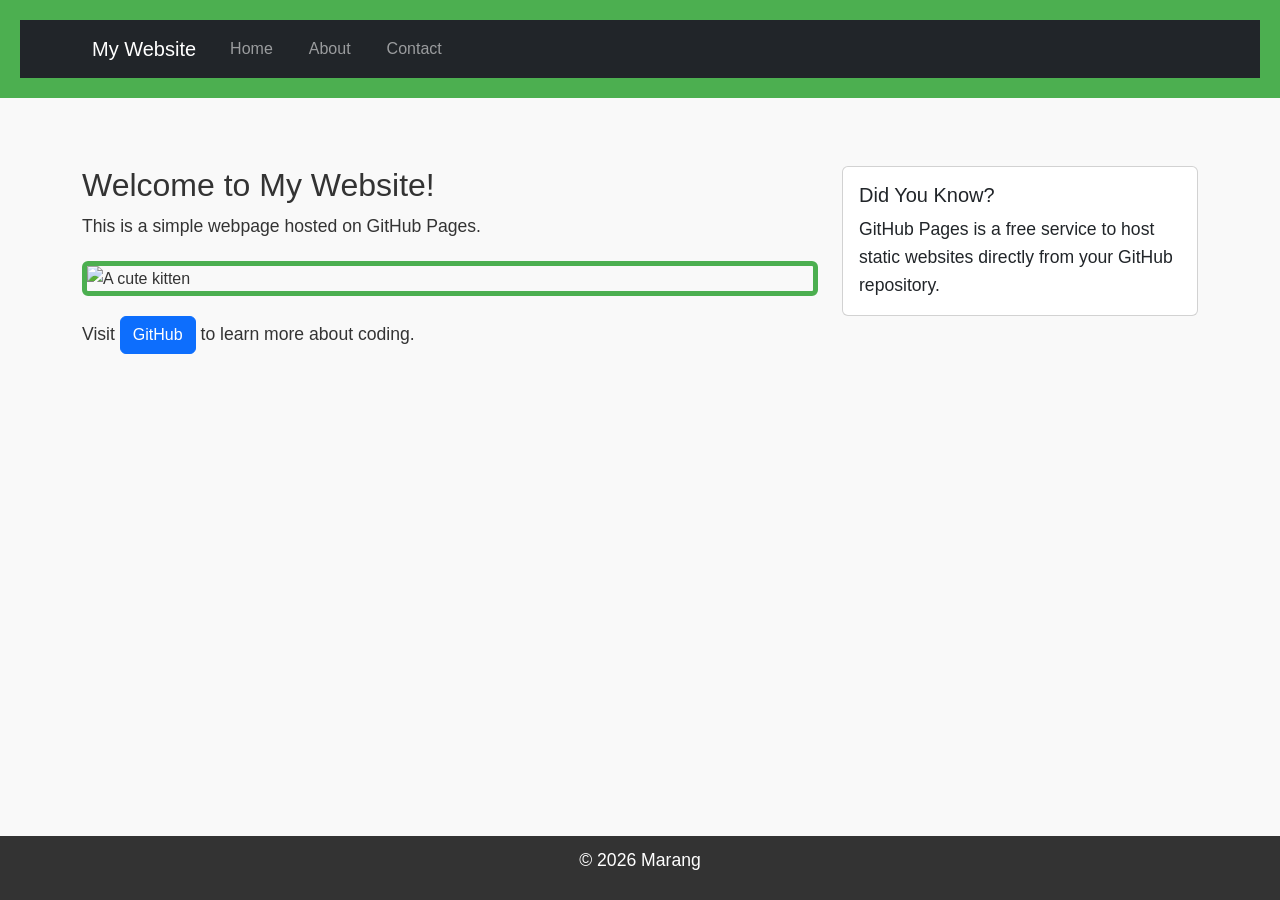
==== index.html @ 6f353c71 "Update index.html" ====
<!DOCTYPE html>
<html lang="en">
<head>
    <meta charset="UTF-8">
    <meta name="viewport" content="width=device-width, initial-scale=1.0">
    <title>My First GitHub Page</title>

     <!-- Bootstrap CSS --> 
    <link href="https://cdn.jsdelivr.net/npm/bootstrap@5.3.0/dist/css/bootstrap.min.css" rel="stylesheet">

    <!-- Custom CSS -->
     <link rel="stylesheet" href="styles.css">
</head> 

<body>
    
<header>

    <nav class="navbar navbar-expand-lg navbar-dark bg-dark"> 

        <div class="container"> 

            <a class="navbar-brand" href="index.html">My Website</a> 

            <button class="navbar-toggler" type="button" data-bs-toggle="collapse" data-bs-target="#navbarNav"> 

                <span class="navbar-toggler-icon"></span> 

            </button> 

            <div class="collapse navbar-collapse" id="navbarNav"> 

                <ul class="navbar-nav"> 

                    <li class="nav-item"> 

                        <a class="nav-link" href="index.html">Home</a> 

                    </li> 

                    <li class="nav-item"> 

                        <a class="nav-link" href="about.html">About</a> 

                    </li> 

                    <li class="nav-item"> 

                        <a class="nav-link" href="contact.html">Contact</a> 

                    </li> 

                </ul> 

            </div> 

        </div> 

    </nav> 

</header> 

<main class="container my-5"> 

    <div class="row"> 

        <div class="col-md-8"> 

            <h2>Welcome to My Website!</h2> 

            <p>This is a simple webpage hosted on GitHub Pages.</p> 
            
              <img src="https://media.istockphoto.com/id/1014086436/photo/3d-rendering-code-on-laptops-screen.jpg?b=1&s=170667a&w=0&k=20&c=zI9Ir1EG12jz3tddXDN4Liwl7AltOaoD_o6BxklSKmA=" alt="A cute kitten" class="img-fluid rounded"> 

            <p class="mt-3">Visit <a href="https://github.com" class="btn btn-primary">GitHub</a> to learn more about coding.</p> 

        </div> 

        <div class="col-md-4"> 

            <div class="card"> 

                <div class="card-body"> 

                    <h5 class="card-title">Did You Know?</h5> 

                    <p class="card-text">GitHub Pages is a free service to host static websites directly from your GitHub repository.</p> 

                </div> 

            </div> 

        </div> 

    </div> 

</main> 

    <footer>
        <p>&copy; 2026 Marang</p>
    </footer>
<!-- Bootstrap JS and dependencies --> 

<script src="https://cdn.jsdelivr.net/npm/@popperjs/core@2.11.6/dist/umd/popper.min.js"></script> 

<script src="https://cdn.jsdelivr.net/npm/bootstrap@5.3.0/dist/js/bootstrap.min.js"></script> 
</body>
</html>
---- styles.css ----
body{
    font-family:Arial, sans-serif;
    color: #333;
    background-color: #f9f9f9;
    margin: 0;
    padding: 0;
    line-height: 1.6; 
}

header {
background-color: #4CAF50;
color: white;
padding: 20px;
text-align: center;
}

header h1 {
margin: 0;
}

nav a {
color: white;
text-decoration: none;
margin: 0 10px;
}

nav a:hover {
text-decoration: underline;
}

main {
padding: 20px;
max-width: 800px;
margin: 0 auto;
}

main img {
max-width: 100%;
height: auto;
display: block;
margin: 20px 0;
}

footer {
background-color: #333;
color: white;
text-align: center;
padding: 10px;
position: fixed;
bottom: 0;
width: 100%;
}

p {
font-size: 1.1em;
}

a {
color: #4CAF50;
text-decoration: none;
}

a:hover {
text-decoration: underline;
}

img {
border: 5px solid #4CAF50;
border-radius: 10px;
}

main a[href^="mailto:"] {
color: #ff5722;
font-weight: bold;
}
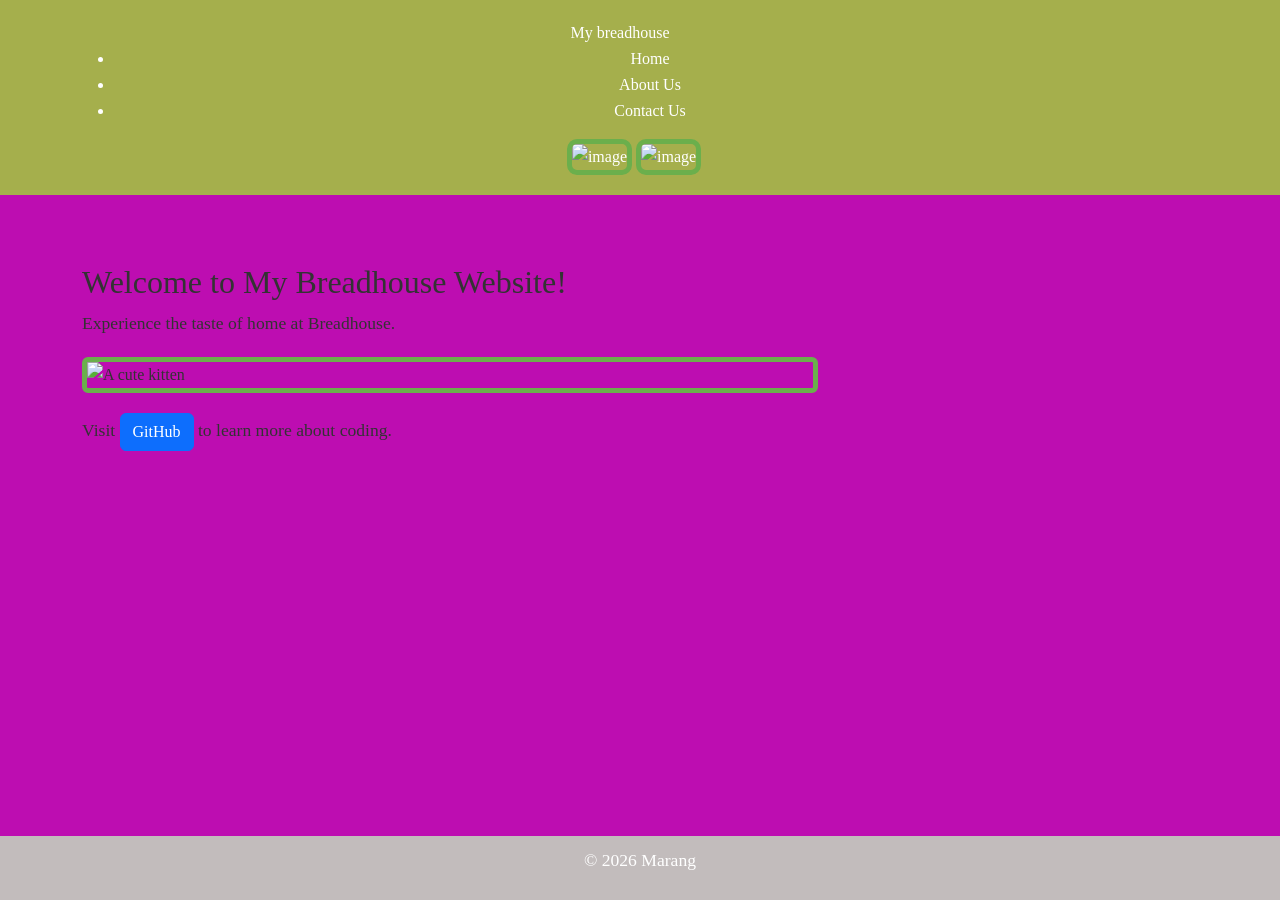
==== commit 97611dc4: "Update index.html" ====
--- a/index.html
+++ b/index.html
@@ -1,9 +1,10 @@
+
 <!DOCTYPE html>
 <html lang="en">
 <head>
     <meta charset="UTF-8">
     <meta name="viewport" content="width=device-width, initial-scale=1.0">
-    <title>My First GitHub Page</title>
+    <title>Welcome to my breadhouse!</title>
 
      <!-- Bootstrap CSS --> 
     <link href="https://cdn.jsdelivr.net/npm/bootstrap@5.3.0/dist/css/bootstrap.min.css" rel="stylesheet">
@@ -16,11 +17,11 @@
     
 <header>
 
-    <nav class="navbar navbar-expand-lg navbar-dark bg-dark"> 
+    <nav class="nav container"> 
 
         <div class="container"> 
 
-            <a class="navbar-brand" href="index.html">My Website</a> 
+            <a href="#" class="nav__logo">My breadhouse</a> 
 
             <button class="navbar-toggler" type="button" data-bs-toggle="collapse" data-bs-target="#navbarNav"> 
 
@@ -28,31 +29,38 @@
 
             </button> 
 
-            <div class="collapse navbar-collapse" id="navbarNav"> 
+            <div class="nav__menu" id="nav__menu"> 
 
-                <ul class="navbar-nav"> 
+                <ul class="nav__list"> 
 
                     <li class="nav-item"> 
 
-                        <a class="nav-link" href="index.html">Home</a> 
+                        <a href="#home" class="nav__link">Home</a> 
 
                     </li> 
 
-                    <li class="nav-item"> 
+                    <li class="nav-item">
 
-                        <a class="nav-link" href="about.html">About</a> 
+                        <a href="#about us" class="nav__link">About Us</a>
 
-                    </li> 
+                    </li>
 
                     <li class="nav-item"> 
 
-                        <a class="nav-link" href="contact.html">Contact</a> 
+                        <a href="#contact us" class="nav__link">Contact Us</a> 
 
                     </li> 
 
                 </ul> 
+               
+                 <!-- Close button-->
+                 <div class="nav__close" id="nav-close">
+                    <i class="ri-close-line"></i>
+                
+                 </div>
 
-            </div> 
+                <img src="c:\Users\ADMIN\Downloads\cake 1.webp" alt="image" class="nav__img_1">
+                <img src="c:\Users\ADMIN\Downloads\cake2.jpg" alt="image" class="img__2">
 
         </div> 
 
@@ -66,31 +74,17 @@
 
         <div class="col-md-8"> 
 
-            <h2>Welcome to My Website!</h2> 
+            <h2>Welcome to My Breadhouse Website!</h2> 
 
-            <p>This is a simple webpage hosted on GitHub Pages.</p> 
-            
-              <img src="https://media.istockphoto.com/id/1014086436/photo/3d-rendering-code-on-laptops-screen.jpg?b=1&s=170667a&w=0&k=20&c=zI9Ir1EG12jz3tddXDN4Liwl7AltOaoD_o6BxklSKmA=" alt="A cute kitten" class="img-fluid rounded"> 
+            <p>Experience the taste of home at Breadhouse.</p> 
+
+            <img src="https://tse2.mm.bing.net/th/id/OIP.78iUaz9Q2ehyplVgkDCcXwHaHa?rs=1&pid=ImgDetMain&o=7&rm=3=" alt="A cute kitten" class="img-fluid rounded"> 
 
             <p class="mt-3">Visit <a href="https://github.com" class="btn btn-primary">GitHub</a> to learn more about coding.</p> 
 
         </div> 
 
         <div class="col-md-4"> 
-
-            <div class="card"> 
-
-                <div class="card-body"> 
-
-                    <h5 class="card-title">Did You Know?</h5> 
-
-                    <p class="card-text">GitHub Pages is a free service to host static websites directly from your GitHub repository.</p> 
-
-                </div> 
-
-            </div> 
-
-        </div> 
 
     </div> 
 
--- a/styles.css
+++ b/styles.css
@@ -1,14 +1,14 @@
 body{
-    font-family:Arial, sans-serif;
+    font-family:Times New Roman, serif;
     color: #333;
-    background-color: #f9f9f9;
+    background-color: #bd0db1;
     margin: 0;
     padding: 0;
     line-height: 1.6; 
 }
 
 header {
-background-color: #4CAF50;
+background-color: #a5af4c;
 color: white;
 padding: 20px;
 text-align: center;
@@ -42,7 +42,7 @@
 }
 
 footer {
-background-color: #333;
+background-color: #c2bcbc;
 color: white;
 text-align: center;
 padding: 10px;
@@ -65,11 +65,11 @@
 }
 
 img {
-border: 5px solid #4CAF50;
+border: 5px solid #6baf4c;
 border-radius: 10px;
 }
 
 main a[href^="mailto:"] {
 color: #ff5722;
 font-weight: bold;
-}+}
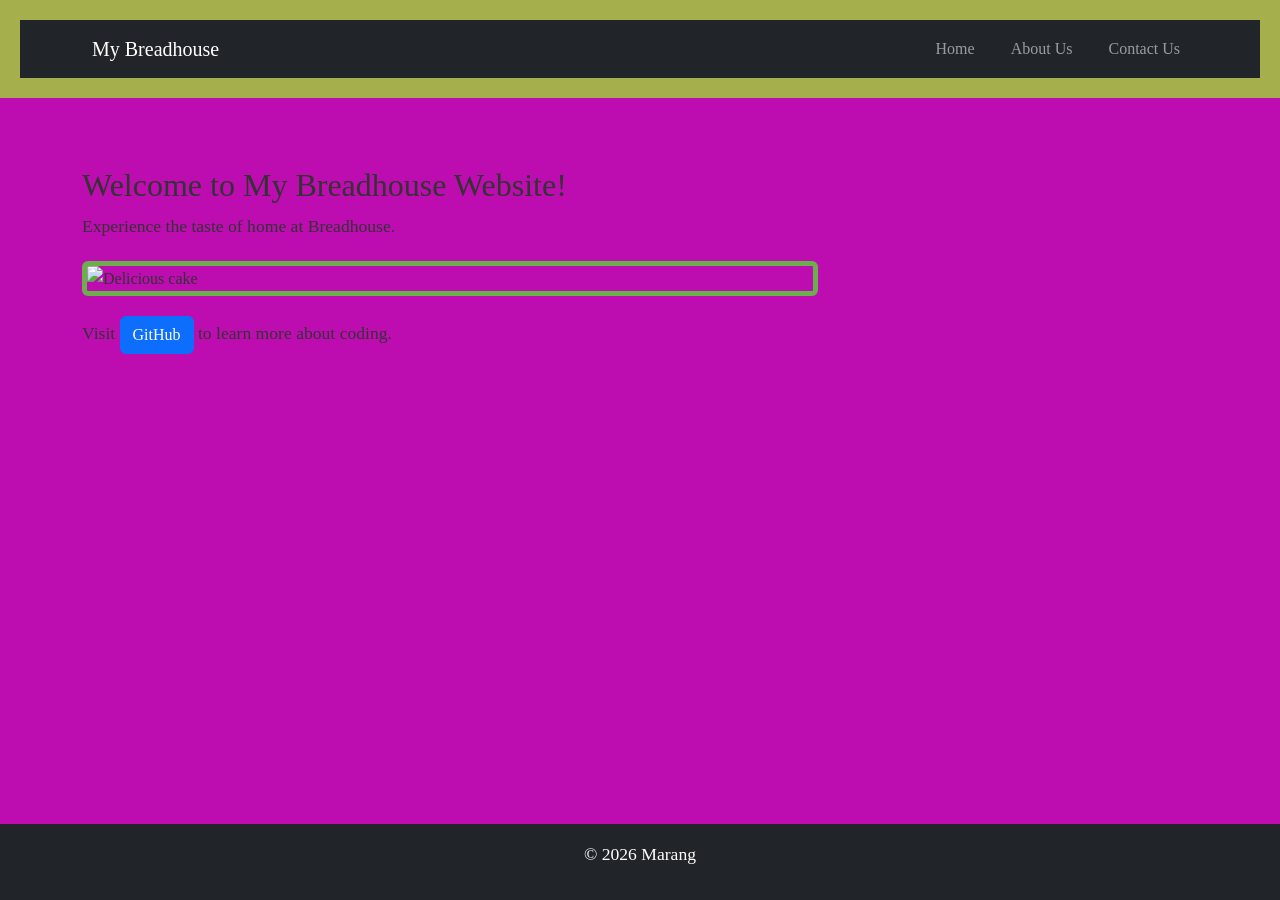
==== commit 7d25f0ca: "Update index.html" ====
--- a/index.html
+++ b/index.html
@@ -1,103 +1,71 @@
-
 <!DOCTYPE html>
 <html lang="en">
 <head>
-    <meta charset="UTF-8">
-    <meta name="viewport" content="width=device-width, initial-scale=1.0">
-    <title>Welcome to my breadhouse!</title>
+  <meta charset="UTF-8">
+  <meta name="viewport" content="width=device-width, initial-scale=1.0">
+  <title>Welcome to my breadhouse!</title>
 
-     <!-- Bootstrap CSS --> 
-    <link href="https://cdn.jsdelivr.net/npm/bootstrap@5.3.0/dist/css/bootstrap.min.css" rel="stylesheet">
+  <!-- Bootstrap CSS -->
+  <link href="https://cdn.jsdelivr.net/npm/bootstrap@5.3.0/dist/css/bootstrap.min.css" rel="stylesheet">
 
-    <!-- Custom CSS -->
-     <link rel="stylesheet" href="styles.css">
-</head> 
+  <!-- Custom CSS -->
+  <link rel="stylesheet" href="styles.css">
+</head>
 
 <body>
-    
+  
 <header>
+  <nav class="navbar navbar-expand-lg navbar-dark bg-dark">
+    <div class="container">
+      <a href="#" class="navbar-brand">My Breadhouse</a>
+      <button class="navbar-toggler" type="button" data-bs-toggle="collapse" data-bs-target="#navbarNav">
+        <span class="navbar-toggler-icon"></span>
+      </button>
 
-    <nav class="nav container"> 
+      <div class="collapse navbar-collapse" id="navbarNav">
+        <ul class="navbar-nav ms-auto">
+          <li class="nav-item">
+            <a href="#home" class="nav-link">Home</a>
+          </li>
+          <li class="nav-item">
+            <a href="#about" class="nav-link">About Us</a>
+          </li>
+          <li class="nav-item">
+            <a href="#contact" class="nav-link">Contact Us</a>
+          </li>
+        </ul>
+      </div>
+    </div>
+  </nav>
+</header>
 
-        <div class="container"> 
+<main class="container my-5">
+  <div class="row">
+    <div class="col-md-8">
+      <h2>Welcome to My Breadhouse Website!</h2>
+      <p>Experience the taste of home at Breadhouse.</p>
 
-            <a href="#" class="nav__logo">My breadhouse</a> 
+      <img src="images/cake1.jpg" alt="Delicious cake" class="img-fluid rounded">
 
-            <button class="navbar-toggler" type="button" data-bs-toggle="collapse" data-bs-target="#navbarNav"> 
+      <p class="mt-3">
+        Visit 
+        <a href="https://github.com" class="btn btn-primary">GitHub</a> 
+        to learn more about coding.
+      </p>
+    </div>
 
-                <span class="navbar-toggler-icon"></span> 
+    <div class="col-md-4">
+    </div>
+  </div>
+</main>
 
-            </button> 
+<footer class="bg-dark text-white text-center py-3">
+  <p>&copy; 2026 Marang</p>
+</footer>
 
-            <div class="nav__menu" id="nav__menu"> 
-
-                <ul class="nav__list"> 
-
-                    <li class="nav-item"> 
-
-                        <a href="#home" class="nav__link">Home</a> 
-
-                    </li> 
-
-                    <li class="nav-item">
-
-                        <a href="#about us" class="nav__link">About Us</a>
-
-                    </li>
-
-                    <li class="nav-item"> 
-
-                        <a href="#contact us" class="nav__link">Contact Us</a> 
-
-                    </li> 
-
-                </ul> 
-               
-                 <!-- Close button-->
-                 <div class="nav__close" id="nav-close">
-                    <i class="ri-close-line"></i>
-                
-                 </div>
-
-                <img src="c:\Users\ADMIN\Downloads\cake 1.webp" alt="image" class="nav__img_1">
-                <img src="c:\Users\ADMIN\Downloads\cake2.jpg" alt="image" class="img__2">
-
-        </div> 
-
-    </nav> 
-
-</header> 
-
-<main class="container my-5"> 
-
-    <div class="row"> 
-
-        <div class="col-md-8"> 
-
-            <h2>Welcome to My Breadhouse Website!</h2> 
-
-            <p>Experience the taste of home at Breadhouse.</p> 
-
-            <img src="https://tse2.mm.bing.net/th/id/OIP.78iUaz9Q2ehyplVgkDCcXwHaHa?rs=1&pid=ImgDetMain&o=7&rm=3=" alt="A cute kitten" class="img-fluid rounded"> 
-
-            <p class="mt-3">Visit <a href="https://github.com" class="btn btn-primary">GitHub</a> to learn more about coding.</p> 
-
-        </div> 
-
-        <div class="col-md-4"> 
-
-    </div> 
-
-</main> 
-
-    <footer>
-        <p>&copy; 2026 Marang</p>
-    </footer>
-<!-- Bootstrap JS and dependencies --> 
-
-<script src="https://cdn.jsdelivr.net/npm/@popperjs/core@2.11.6/dist/umd/popper.min.js"></script> 
-
-<script src="https://cdn.jsdelivr.net/npm/bootstrap@5.3.0/dist/js/bootstrap.min.js"></script> 
+<!-- Bootstrap JS and dependencies -->
+<script src="https://cdn.jsdelivr.net/npm/@popperjs/core@2.11.6/dist/umd/popper.min.js"></script>
+<script src="https://cdn.jsdelivr.net/npm/bootstrap@5.3.0/dist/js/bootstrap.min.js"></script>
 </body>
 </html>
 
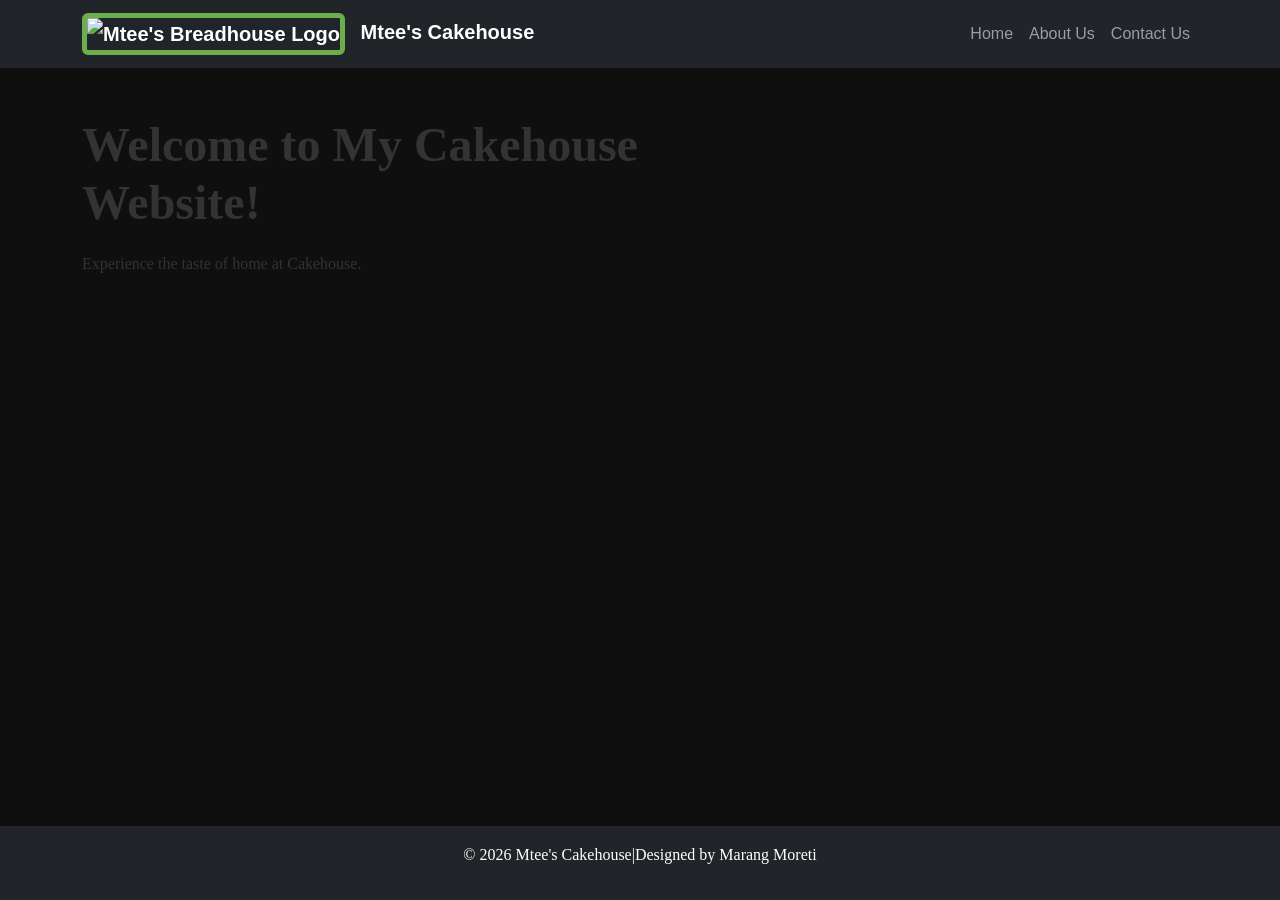
==== commit 56748114: "Update index.html" ====
--- a/index.html
+++ b/index.html
@@ -3,7 +3,7 @@
 <head>
   <meta charset="UTF-8">
   <meta name="viewport" content="width=device-width, initial-scale=1.0">
-  <title>Welcome to my breadhouse!</title>
+  <title>Welcome to my cakehouse!</title>
 
   <!-- Bootstrap CSS -->
   <link href="https://cdn.jsdelivr.net/npm/bootstrap@5.3.0/dist/css/bootstrap.min.css" rel="stylesheet">
@@ -12,12 +12,15 @@
   <link rel="stylesheet" href="styles.css">
 </head>
 
-<body>
+<body> 
   
 <header>
   <nav class="navbar navbar-expand-lg navbar-dark bg-dark">
     <div class="container">
-      <a href="#" class="navbar-brand">My Breadhouse</a>
+      <a href="index.html" class="navbar-brand">
+  <img src="images/mtees-logo.png" alt="Mtee's Breadhouse Logo" style="height:40px; margin-right:10px;">
+  Mtee's Cakehouse
+</a>
       <button class="navbar-toggler" type="button" data-bs-toggle="collapse" data-bs-target="#navbarNav">
         <span class="navbar-toggler-icon"></span>
       </button>
@@ -25,13 +28,13 @@
       <div class="collapse navbar-collapse" id="navbarNav">
         <ul class="navbar-nav ms-auto">
           <li class="nav-item">
-            <a href="#home" class="nav-link">Home</a>
+            <a href="index.html" class="nav-link">Home</a>
           </li>
           <li class="nav-item">
-            <a href="#about" class="nav-link">About Us</a>
+            <a href="about.html" class="nav-link">About Us</a>
           </li>
           <li class="nav-item">
-            <a href="#contact" class="nav-link">Contact Us</a>
+            <a href="contact.html" class="nav-link">Contact Us</a>
           </li>
         </ul>
       </div>
@@ -42,25 +45,14 @@
 <main class="container my-5">
   <div class="row">
     <div class="col-md-8">
-      <h2>Welcome to My Breadhouse Website!</h2>
-      <p>Experience the taste of home at Breadhouse.</p>
-
-      <img src="images/cake1.jpg" alt="Delicious cake" class="img-fluid rounded">
-
-      <p class="mt-3">
-        Visit 
-        <a href="https://github.com" class="btn btn-primary">GitHub</a> 
-        to learn more about coding.
-      </p>
-    </div>
-
-    <div class="col-md-4">
+      <h2>Welcome to My Cakehouse Website!</h2>
+      <p>Experience the taste of home at Cakehouse.</p
     </div>
   </div>
 </main>
 
 <footer class="bg-dark text-white text-center py-3">
-  <p>&copy; 2026 Marang</p>
+  <p>&copy; 2026 Mtee's Cakehouse|Designed by Marang Moreti</p>
 </footer>
 
 <!-- Bootstrap JS and dependencies -->
@@ -69,3 +61,4 @@
 </body>
 </html>
 
+
--- a/styles.css
+++ b/styles.css
@@ -1,75 +1,135 @@
-body{
-    font-family:Times New Roman, serif;
-    color: #333;
-    background-color: #bd0db1;
-    margin: 0;
-    padding: 0;
-    line-height: 1.6; 
+body {
+  font-family: 'Dancing Script', serif;
+  color: #333333;
+  background-color: #100f0f;
+  margin: 0;
+  padding: 0;
+  line-height: 1.6;
+   background-image: url(https://threesnackateers.com/wp-content/uploads/2023/05/Cake-Flavor-Slices-1024x683.jpg);
+  background-size: cover;
+  background-position: center;
+  background-attachment: fixed;
 }
 
-header {
-background-color: #a5af4c;
-color: white;
-padding: 20px;
-text-align: center;
+h1, h2, h5 {
+  font-weight: bold;
+  margin-bottom: 20px;
 }
 
-header h1 {
-margin: 0;
+h2 {
+  font-size: 48px;
 }
 
-nav a {
-color: white;
-text-decoration: none;
-margin: 0 10px;
+.navbar {
+  font-family: 'Poppins', sans-serif;
 }
 
-nav a:hover {
-text-decoration: underline;
+.navbar-brand {
+  font-weight: 600;
 }
 
-main {
-padding: 20px;
-max-width: 800px;
-margin: 0 auto;
+.nav-link {
+  color: white 
+  margin: 0 10px;
+}
+
+.nav-link:hover {
+  text-decoration: underline;
+}
+
+section.bg-light {
+  background-color: #f8f9fa 
+}
+
+section.bg-light h1 {
+  font-family: 'Dancing Script', serif;
+  font-size: 3rem;
+}
+
+.contact-container {
+  max-width: 800px;
+  margin: 50px auto;
+  font-family: sans-serif;
+}
+
+.field-group {
+  flex: 1;
+  display: flex;
+  flex-direction: column;
+  margin-bottom: 15px;
+}
+
+.form-control {
+  border-radius: 6px;
+  border: 1px solid #ccc;
+}
+
+
+.btn-primary {
+  background-color: #6baf4c;
+  border: none;
+}
+
+.btn-primary:hover {
+  background-color: #4c7f2f;
+}
+
+
+img {
+  border: 5px solid #6baf4c;
+  border-radius: 6px;
+  transition: transform 0.3s ease;
+}
+
+img:hover {
+  transform: scale(1.05);
 }
 
 main img {
-max-width: 100%;
-height: auto;
-display: block;
-margin: 20px 0;
+  max-width: 100%;
+  height: auto;
+  display: block;
+  margin: 20px 0;
+}
+
+table {
+  font-family: 'Poppins', sans-serif;
+}
+
+thead {
+  background-color: #6c757d;
+  color: #fff;
+}
+
+tbody tr:hover {
+  background-color: #f8f9fa;
+  transform: scale(1.01);
+  transition: 0.2s ease-in-out;
 }
 
 footer {
-background-color: #c2bcbc;
-color: white;
-text-align: center;
-padding: 10px;
-position: fixed;
-bottom: 0;
-width: 100%;
-}
-
-p {
-font-size: 1.1em;
+  background-color: #c2bcbc;
+  color: white;
+  text-align: center;
+  padding: 10px;
+  position: fixed;
+  bottom: 0;
+  width: 100%;
 }
 
 a {
-color: #4CAF50;
-text-decoration: none;
+  color: #4CAF50;
+  text-decoration: none;
 }
 
 a:hover {
-text-decoration: underline;
-}
-
-img {
-border: 5px solid #6baf4c;
-border-radius: 10px;
+  text-decoration: underline;
 }
 
 main a[href^="mailto:"] {
-color: #ff5722;
-font-weight: bold;
+  color: #191818;
+  font-weight: bold;
 }
+
+
+
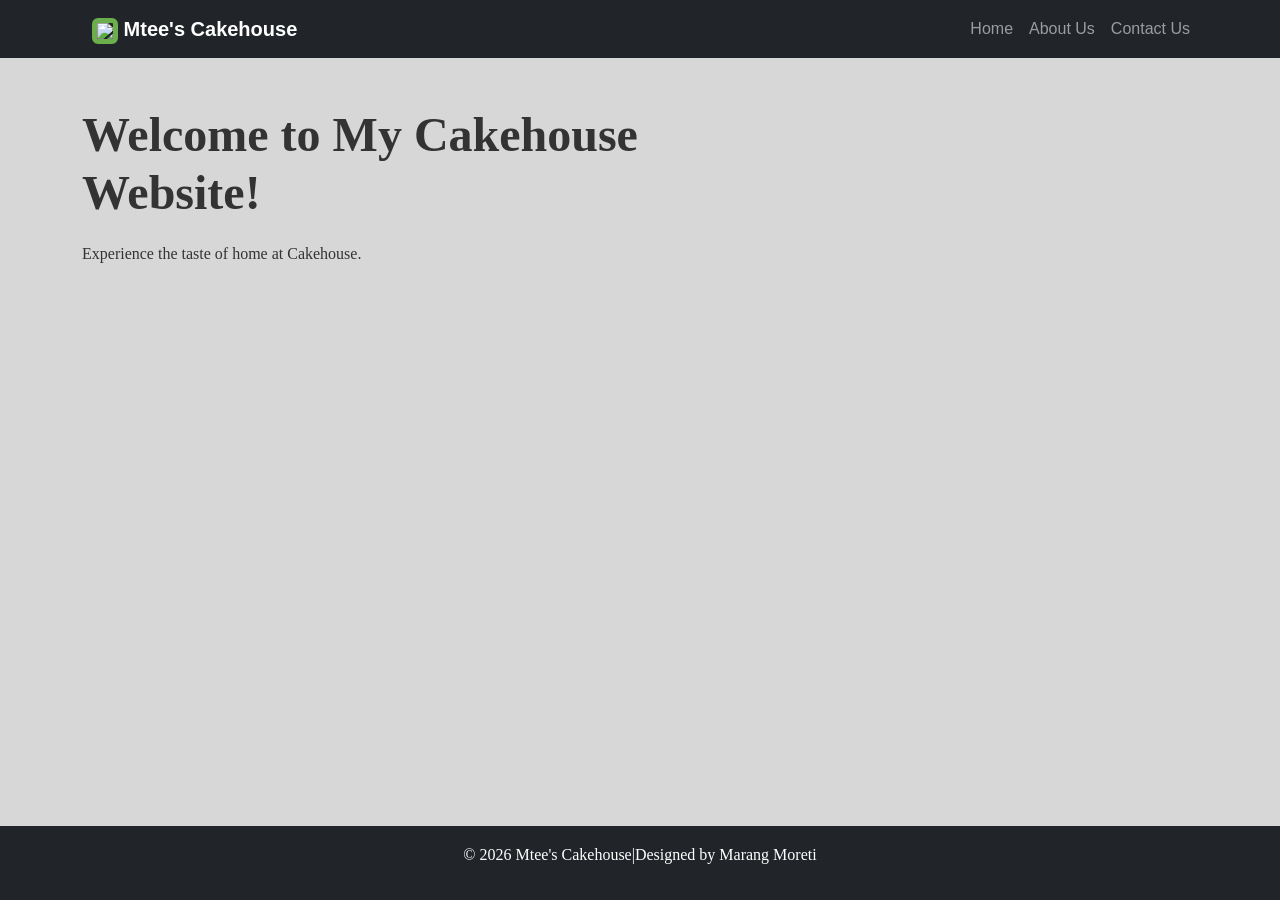
==== commit 4bde9426: "Update index.html" ====
--- a/index.html
+++ b/index.html
@@ -17,8 +17,8 @@
 <header>
   <nav class="navbar navbar-expand-lg navbar-dark bg-dark">
     <div class="container">
-      <a href="index.html" class="navbar-brand">
-  <img src="images/mtees-logo.png" alt="Mtee's Breadhouse Logo" style="height:40px; margin-right:10px;">
+      <a class="navbar-brand" href="index.html">
+  <img src="C:\Users\ADMIN\OneDrive\Desktop\mygithubpage\logo.png" style="height:40px; margin-left:10px;">
   Mtee's Cakehouse
 </a>
       <button class="navbar-toggler" type="button" data-bs-toggle="collapse" data-bs-target="#navbarNav">
@@ -46,7 +46,7 @@
   <div class="row">
     <div class="col-md-8">
       <h2>Welcome to My Cakehouse Website!</h2>
-      <p>Experience the taste of home at Cakehouse.</p
+      <p>Experience the taste of home at Cakehouse.</p>
     </div>
   </div>
 </main>
--- a/styles.css
+++ b/styles.css
@@ -1,7 +1,7 @@
 body {
   font-family: 'Dancing Script', serif;
   color: #333333;
-  background-color: #100f0f;
+  background-color: #0f0f102a;
   margin: 0;
   padding: 0;
   line-height: 1.6;
